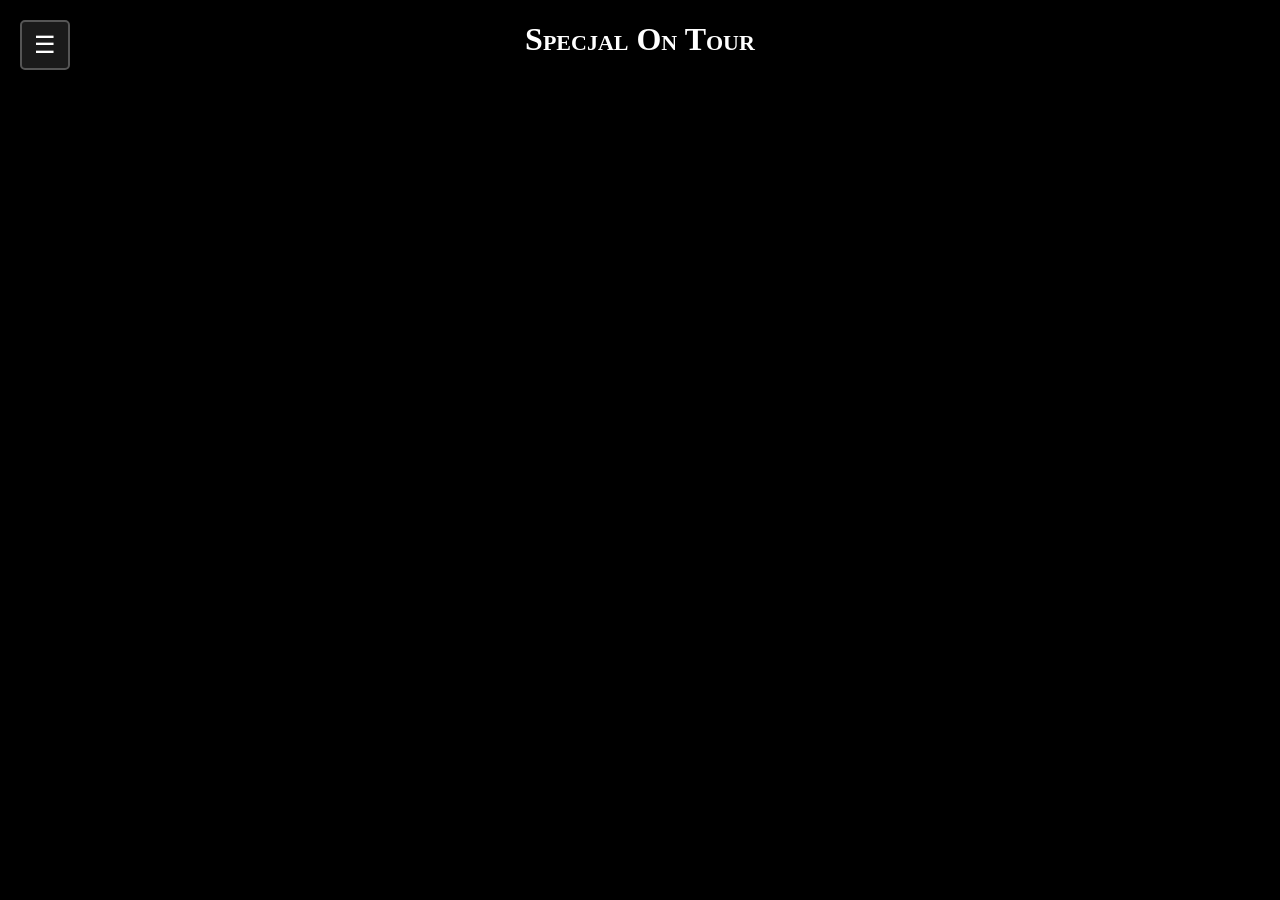
==== index.html @ 406fa688 "Fix sorting logic and hide toggle button when no grouping Implemented smarter grouping and sorting b" ====
<!DOCTYPE html>
<html>
<head>
  <link rel="stylesheet" href="leaflet.css" />
  <script src="leaflet.js"></script>
  <link rel="stylesheet" href="style.css" />
  <script src="markers.js"></script>
  <script src="js/utility.js"></script>
  <link rel="shortcut icon" href="images/favicon.png"/>
  <title>Specjal on Tour</title>
</head>
<body>

<h1>Specjal On Tour</h1>

<button id="sidebarToggle" class="sidebar-toggle">☰</button>

<div id="sidebar" class="sidebar">
  <div class="sidebar-header">
    <h2 id="locationsTitle">Locations</h2>
    <div class="header-buttons">
      <button id="toggleAllGroups" class="toggle-all-button" title="Collapse All">▼</button>
      <button id="sidebarClose" class="sidebar-close">×</button>
    </div>
  </div>

  <div class="controls-header collapsed" id="controlsHeader">
    <span class="controls-header-title" id="settingsTitle">Settings</span>
    <span class="controls-header-arrow">▼</span>
  </div>

  <div class="sidebar-controls hidden" id="sidebarControls">
    <div class="control-section">
      <label class="control-label" id="languageLabel">UI Language:</label>
      <div class="language-selector">
        <button id="langPL" class="language-button" onclick="setLanguage('pl')">
          <img src="images/pl.png" alt="PL" class="flag-icon"> <span id="polishLabel">Polski</span>
        </button>
        <button id="langEN" class="language-button" onclick="setLanguage('en')">
          <img src="images/en.png" alt="EN" class="flag-icon"> <span id="englishLabel">English</span>
        </button>
      </div>
    </div>

    <div class="control-section">
      <label class="control-label" id="groupByLabel">Group by:</label>
      <div class="toggle-group">
        <label class="toggle-container">
          <input type="checkbox" id="toggleAuthor" class="toggle-input">
          <span class="toggle-slider"></span>
          <span class="toggle-label" id="authorToggle">Author</span>
        </label>
        <label class="toggle-container">
          <input type="checkbox" id="toggleCountry" class="toggle-input">
          <span class="toggle-slider"></span>
          <span class="toggle-label" id="countryToggle">Country</span>
        </label>
        <label class="toggle-container">
          <input type="checkbox" id="toggleCity" class="toggle-input">
          <span class="toggle-slider"></span>
          <span class="toggle-label" id="cityToggle">City</span>
        </label>
      </div>
    </div>

    <div class="control-section">
      <label class="control-label" id="sortByLabel">Sort by:</label>
      <select id="sortSelect" class="sort-select">
        <option value="order" id="optionOrder">Order Added</option>
        <option value="author-asc" id="optionAuthorAsc">Author (A-Z)</option>
        <option value="author-desc" id="optionAuthorDesc">Author (Z-A)</option>
        <option value="country-asc" id="optionCountryAsc">Country (A-Z)</option>
        <option value="country-desc" id="optionCountryDesc">Country (Z-A)</option>
        <option value="city-asc" id="optionCityAsc">City (A-Z)</option>
        <option value="city-desc" id="optionCityDesc">City (Z-A)</option>
        <option value="date-asc" id="optionDateAsc">Date (Oldest)</option>
        <option value="date-desc" id="optionDateDesc">Date (Newest)</option>
      </select>
    </div>
  </div>

  <div id="markerList" class="marker-list"></div>
</div>

<div id="map"></div>
<script>
  var map = L.map('map',{
    center: [53, 10],
    zoom: 3,
    zoomControl: false
  });

  // Add zoom control on the right side
  L.control.zoom({
    position: 'topright'
  }).addTo(map);

  var beerBottleIcon = L.icon({
    iconUrl: 'images/icon3.png',

    iconSize:     [12, 43.5], // size of the icon
    iconAnchor:   [6, 43.5],  // point of the icon which will correspond to marker's location
    popupAnchor:  [0, -43.5]  // point from which the popup should open relative to the iconAnchor
  });

  var beerCanIcon = L.icon({
    iconUrl: 'images/beer-can-small.png',

    iconSize:     [16, 39],
    iconAnchor:   [6, 39], 
    popupAnchor:  [2, -39] 
  });

  var defaultIcon = beerBottleIcon;

  // Function to create an icon with birthday cake emoji overlay
  function createAnniversaryIcon(baseIcon) {
    var iconUrl = baseIcon.options.iconUrl;
    var iconSize = baseIcon.options.iconSize;

    return L.divIcon({
      html: '<div style="position: relative; width: ' + iconSize[0] + 'px; height: ' + iconSize[1] + 'px;">' +
            '<img src="' + iconUrl + '" style="width: ' + iconSize[0] + 'px; height: ' + iconSize[1] + 'px;">' +
            '<span style="position: absolute; bottom: -4px; left: 50%; transform: translateX(-50%); font-size: 14px;">🎂</span>' +
            '</div>',
      iconSize: iconSize,
      iconAnchor: baseIcon.options.iconAnchor,
      popupAnchor: baseIcon.options.popupAnchor,
      className: 'anniversary-marker'
    });
  }

  // Expired: 2023-10-31
  // L.tileLayer('https://stamen-tiles.a.ssl.fastly.net/toner/{z}/{x}/{y}.png ',
  //             {attribution: '&copy; <a href="http://osm.org/copyright">OpenStreetMap</a> contributors'}).addTo(map);

  // List of CartoDB maps: rastertiles/voyager, rastertiles/voyager_nolabels, rastertiles/voyager_only_labels, rastertiles/voyager_labels_under, 
  // rastertiles/voyager_no_buildings, rastertiles/voyager_only_labels_no_buildings, rastertiles/voyager_no_labels_no_buildings, light_all, 
  // light_nolabels, light_only_labels, dark_all, dark_nolabels, dark_only_labels, spotify_dark

  // Areas feature black water and gray land, while labels are displayed in white for countries and capitals and in black for regions.
  L.tileLayer('https://{s}.basemaps.cartocdn.com/spotify_dark/{z}/{x}/{y}{r}.png', {
      attribution: '&copy; <a href="https://carto.com/attributions">CartoDB</a>'
  }).addTo(map);

  // Dark 2nd choice
  // L.tileLayer('https://{s}.basemaps.cartocdn.com/dark_all/{z}/{x}/{y}{r}.png', {
  //     attribution: '&copy; <a href="https://carto.com/attributions">CartoDB</a>'
  // }).addTo(map);


  // Original OSM
  // L.tileLayer('http://{s}.tile.osm.org/{z}/{x}/{y}.png',
  //            {attribution: '&copy; <a href="http://osm.org/copyright">OpenStreetMap</a> contributors'}).addTo(map);

  // Topographic
  //   L.tileLayer('https://{s}.tile.opentopomap.org/{z}/{x}/{y}.png', {
  //     attribution: '&copy; <a href="https://opentopomap.org">OpenTopoMap</a> contributors'
  // }).addTo(map);

  // Array to store marker references
  var leafletMarkers = [];

  for (var i = 0; i < markers.length; ++i) {
    // Get title based on language
    var title = (language === 'pl' && markers[i].titlePL) ? markers[i].titlePL : markers[i].title;

    // Get comment based on language
    var imgTag = '<img style="width: 100%" src="' + markers[i].photo + '"';
    var comment = "";
    if (language === 'pl' && markers[i].commentPL) {
        comment = markers[i].commentPL;
    } else if (markers[i].comment) {
        comment = markers[i].comment;
    }
    if (comment) {
        imgTag += ' alt="'+comment+'"';
        imgTag += ' title="'+comment+'"';
    }
    imgTag += '/>';
    var popupContent = '<h2> ' + title + '</h2><a href="' + markers[i].photo + '">'+imgTag+'</a>📷 ' + markers[i].author;
    if (markers[i].datetime) {
        popupContent += '<br>🗓️ ' + displayDate(markers[i].datetime);
    }
    var beerIcon = defaultIcon;
    if (markers[i].type == "can") {
      beerIcon = beerCanIcon;
    }

    // Check if this marker's date is an anniversary
    if (markers[i].datetime && isAnniversary(markers[i].datetime)) {
      beerIcon = createAnniversaryIcon(beerIcon);
    }

    var leafletMarker = L.marker([markers[i].latitude, markers[i].longitude], {icon: beerIcon})
    .bindPopup(popupContent)
    .addTo(map);

    leafletMarkers.push({
      marker: leafletMarker,
      data: markers[i],
      title: title,
      comment: comment,
      originalIndex: i,
      parsed: parseTitle(title)
    });
  }

  // Current filter state
  var filterState = {
    groupByAuthor: false,
    groupByCountry: false,
    groupByCity: false,
    sortBy: 'order'
  };

  // Function to create marker item element
  function createMarkerItem(markerRef, index, hideAuthor) {
    var markerItem = document.createElement('div');
    markerItem.className = 'marker-item';
    markerItem.dataset.index = index;

    var titleDiv = document.createElement('div');
    titleDiv.className = 'marker-item-title';
    titleDiv.textContent = markerRef.title;
    markerItem.appendChild(titleDiv);

    // Show author only if not grouped by author
    if (!hideAuthor) {
      var authorDiv = document.createElement('div');
      authorDiv.className = 'marker-item-author';
      authorDiv.textContent = '📷 ' + markerRef.data.author;
      markerItem.appendChild(authorDiv);
    }

    // Add date if available
    if (markerRef.data.datetime) {
      var dateDiv = document.createElement('div');
      dateDiv.className = 'marker-item-date';
      dateDiv.textContent = '🗓️ ' + displayDate(markerRef.data.datetime);
      markerItem.appendChild(dateDiv);
    }

    if (markerRef.comment) {
      var commentDiv = document.createElement('div');
      commentDiv.className = 'marker-item-comment';
      commentDiv.textContent = markerRef.comment;
      markerItem.appendChild(commentDiv);
    }

    markerItem.addEventListener('click', function() {
      var idx = parseInt(this.dataset.index);
      var ref = leafletMarkers[idx];

      map.closePopup();

      // Position marker at 1/3 from bottom (closer to bottom to leave room for popup)
      var mapHeight = map.getSize().y;
      var targetY = mapHeight * 0.75; // 3/4 from top = 1/4 from bottom
      var point = map.project([ref.data.latitude, ref.data.longitude], map.getZoom());
      point.y -= (mapHeight / 2 - targetY);
      var newCenter = map.unproject(point, map.getZoom());

      map.setView(newCenter, 8);
      ref.marker.openPopup();

      if (window.innerWidth < 768) {
        document.getElementById('sidebar').classList.remove('open');
        document.getElementById('sidebarToggle').classList.remove('hidden');
      }
    });

    return markerItem;
  }

  // Function to sort markers
  function sortMarkers(markersList, sortBy) {
    var sorted = markersList.slice();

    if (sortBy === 'author-asc') {
      sorted.sort(function(a, b) {
        return a.data.author.localeCompare(b.data.author);
      });
    } else if (sortBy === 'author-desc') {
      sorted.sort(function(a, b) {
        return b.data.author.localeCompare(a.data.author);
      });
    } else if (sortBy === 'country-asc') {
      sorted.sort(function(a, b) {
        var countryA = a.parsed.country || 'Unknown';
        var countryB = b.parsed.country || 'Unknown';
        return countryA.localeCompare(countryB);
      });
    } else if (sortBy === 'country-desc') {
      sorted.sort(function(a, b) {
        var countryA = a.parsed.country || 'Unknown';
        var countryB = b.parsed.country || 'Unknown';
        return countryB.localeCompare(countryA);
      });
    } else if (sortBy === 'city-asc') {
      sorted.sort(function(a, b) {
        var cityA = a.parsed.city || 'Unknown';
        var cityB = b.parsed.city || 'Unknown';
        return cityA.localeCompare(cityB);
      });
    } else if (sortBy === 'city-desc') {
      sorted.sort(function(a, b) {
        var cityA = a.parsed.city || 'Unknown';
        var cityB = b.parsed.city || 'Unknown';
        return cityB.localeCompare(cityA);
      });
    } else if (sortBy === 'date-asc') {
      sorted.sort(function(a, b) {
        var dateA = a.data.datetime ? new Date(a.data.datetime).getTime() : 0;
        var dateB = b.data.datetime ? new Date(b.data.datetime).getTime() : 0;
        return dateA - dateB;
      });
    } else if (sortBy === 'date-desc') {
      sorted.sort(function(a, b) {
        var dateA = a.data.datetime ? new Date(a.data.datetime).getTime() : 0;
        var dateB = b.data.datetime ? new Date(b.data.datetime).getTime() : 0;
        return dateB - dateA;
      });
    } else {
      // 'order' - keep original order
      sorted.sort(function(a, b) {
        return a.originalIndex - b.originalIndex;
      });
    }

    return sorted;
  }

  // Function to render the marker list
  function renderMarkerList() {
    var markerListDiv = document.getElementById('markerList');
    markerListDiv.innerHTML = '';

    var hasGrouping = filterState.groupByAuthor || filterState.groupByCountry || filterState.groupByCity;

    // Show/hide toggle all button based on grouping
    var toggleAllButton = document.getElementById('toggleAllGroups');
    if (hasGrouping) {
      toggleAllButton.classList.remove('hidden');
    } else {
      toggleAllButton.classList.add('hidden');
    }

    if (!hasGrouping) {
      // No grouping - just show all markers sorted
      var sorted = sortMarkers(leafletMarkers, filterState.sortBy);
      for (var i = 0; i < sorted.length; i++) {
        markerListDiv.appendChild(createMarkerItem(sorted[i], sorted[i].originalIndex, false));
      }
    } else if (filterState.groupByAuthor) {
      // Group by author only
      var groups = {};
      for (var i = 0; i < leafletMarkers.length; i++) {
        var author = leafletMarkers[i].data.author;
        if (!groups[author]) groups[author] = [];
        groups[author].push(leafletMarkers[i]);
      }

      // Sort group names alphabetically
      var groupNames = Object.keys(groups).sort();

      for (var j = 0; j < groupNames.length; j++) {
        var groupName = groupNames[j];
        // Sort items within each group
        var sortedGroup = sortMarkers(groups[groupName], filterState.sortBy);
        renderGroup(markerListDiv, groupName, sortedGroup, true);
      }
    } else if (filterState.groupByCountry && filterState.groupByCity) {
      // Group by country, then by city
      var countryGroups = {};
      for (var i = 0; i < leafletMarkers.length; i++) {
        var country = leafletMarkers[i].parsed.country || 'Unknown';
        if (!countryGroups[country]) countryGroups[country] = [];
        countryGroups[country].push(leafletMarkers[i]);
      }

      // Sort countries alphabetically
      var countryNames = Object.keys(countryGroups).sort();

      for (var j = 0; j < countryNames.length; j++) {
        var country = countryNames[j];
        var countryDiv = createGroupHeader(country, countryGroups[country].length);
        var countryContent = document.createElement('div');
        countryContent.className = 'group-content';

        // Group by city within this country
        var cityGroups = {};
        for (var i = 0; i < countryGroups[country].length; i++) {
          var city = countryGroups[country][i].parsed.city || 'Unknown';
          if (!cityGroups[city]) cityGroups[city] = [];
          cityGroups[city].push(countryGroups[country][i]);
        }

        // Sort cities alphabetically
        var cityNames = Object.keys(cityGroups).sort();

        for (var k = 0; k < cityNames.length; k++) {
          var city = cityNames[k];
          // Sort items within each city
          var sortedGroup = sortMarkers(cityGroups[city], filterState.sortBy);
          renderGroup(countryContent, city, sortedGroup, false);
        }

        // Add collapse functionality to country header
        countryDiv.addEventListener('click', function() {
          this.classList.toggle('collapsed');
          this.nextElementSibling.classList.toggle('hidden');
        });

        markerListDiv.appendChild(countryDiv);
        markerListDiv.appendChild(countryContent);
      }
    } else if (filterState.groupByCountry) {
      // Group by country only
      var groups = {};
      for (var i = 0; i < leafletMarkers.length; i++) {
        var country = leafletMarkers[i].parsed.country || 'Unknown';
        if (!groups[country]) groups[country] = [];
        groups[country].push(leafletMarkers[i]);
      }

      // Sort group names alphabetically
      var groupNames = Object.keys(groups).sort();

      for (var j = 0; j < groupNames.length; j++) {
        var groupName = groupNames[j];
        // Sort items within each group
        var sortedGroup = sortMarkers(groups[groupName], filterState.sortBy);
        renderGroup(markerListDiv, groupName, sortedGroup, false);
      }
    } else if (filterState.groupByCity) {
      // Group by city only
      var groups = {};
      for (var i = 0; i < leafletMarkers.length; i++) {
        var city = leafletMarkers[i].parsed.city || 'Unknown';
        if (!groups[city]) groups[city] = [];
        groups[city].push(leafletMarkers[i]);
      }

      // Sort group names alphabetically
      var groupNames = Object.keys(groups).sort();

      for (var j = 0; j < groupNames.length; j++) {
        var groupName = groupNames[j];
        // Sort items within each group
        var sortedGroup = sortMarkers(groups[groupName], filterState.sortBy);
        renderGroup(markerListDiv, groupName, sortedGroup, false);
      }
    }
  }

  // Function to create group header
  function createGroupHeader(title, count) {
    var header = document.createElement('div');
    header.className = 'group-header';

    var titleSpan = document.createElement('span');
    titleSpan.className = 'group-header-title';
    titleSpan.textContent = title;

    var arrow = document.createElement('span');
    arrow.className = 'group-header-arrow';
    arrow.textContent = '▼';

    header.appendChild(titleSpan);
    header.appendChild(arrow);

    return header;
  }

  // Function to render a group
  function renderGroup(parent, groupName, markers, hideAuthor) {
    var header = createGroupHeader(groupName, markers.length);
    var content = document.createElement('div');
    content.className = 'group-content';

    for (var i = 0; i < markers.length; i++) {
      content.appendChild(createMarkerItem(markers[i], markers[i].originalIndex, hideAuthor));
    }

    header.addEventListener('click', function() {
      this.classList.toggle('collapsed');
      this.nextElementSibling.classList.toggle('hidden');
    });

    parent.appendChild(header);
    parent.appendChild(content);
  }

  // Initial render
  renderMarkerList();

  // Sidebar toggle functionality
  var sidebar = document.getElementById('sidebar');
  var sidebarToggle = document.getElementById('sidebarToggle');
  var sidebarClose = document.getElementById('sidebarClose');

  sidebarToggle.addEventListener('click', function() {
    sidebar.classList.add('open');
    sidebarToggle.classList.add('hidden');
  });

  sidebarClose.addEventListener('click', function() {
    sidebar.classList.remove('open');
    sidebarToggle.classList.remove('hidden');
  });

  // Controls header collapse functionality
  var controlsHeader = document.getElementById('controlsHeader');
  var sidebarControls = document.getElementById('sidebarControls');

  controlsHeader.addEventListener('click', function() {
    this.classList.toggle('collapsed');
    sidebarControls.classList.toggle('hidden');
  });

  // Filter toggle event listeners
  var toggleAuthor = document.getElementById('toggleAuthor');
  var toggleCountry = document.getElementById('toggleCountry');
  var toggleCity = document.getElementById('toggleCity');
  var sortSelect = document.getElementById('sortSelect');

  toggleAuthor.addEventListener('change', function() {
    if (this.checked) {
      // Turn off other toggles (except country+city combo)
      toggleCountry.checked = false;
      toggleCity.checked = false;
      filterState.groupByCountry = false;
      filterState.groupByCity = false;
    }
    filterState.groupByAuthor = this.checked;
    renderMarkerList();
  });

  toggleCountry.addEventListener('change', function() {
    if (this.checked) {
      // Turn off author toggle
      toggleAuthor.checked = false;
      filterState.groupByAuthor = false;
      // City can stay on for country+city combo
    }
    filterState.groupByCountry = this.checked;
    renderMarkerList();
  });

  toggleCity.addEventListener('change', function() {
    if (this.checked) {
      // Turn off author toggle
      toggleAuthor.checked = false;
      filterState.groupByAuthor = false;
      // Country can stay on for country+city combo
    }
    filterState.groupByCity = this.checked;
    renderMarkerList();
  });

  sortSelect.addEventListener('change', function() {
    filterState.sortBy = this.value;
    renderMarkerList();
  });

  // Initialize UI translations
  function initializeTranslations() {
    document.getElementById('locationsTitle').textContent = t('locations');
    document.getElementById('settingsTitle').textContent = t('settings');
    document.getElementById('languageLabel').textContent = t('languageLabel') + ':';
    document.getElementById('polishLabel').textContent = t('polish');
    document.getElementById('englishLabel').textContent = t('english');
    document.getElementById('groupByLabel').textContent = t('groupBy');
    document.getElementById('authorToggle').textContent = t('author');
    document.getElementById('countryToggle').textContent = t('country');
    document.getElementById('cityToggle').textContent = t('city');
    document.getElementById('sortByLabel').textContent = t('sortBy');
    document.getElementById('optionOrder').textContent = t('orderAdded');
    document.getElementById('optionAuthorAsc').textContent = t('authorAZ');
    document.getElementById('optionAuthorDesc').textContent = t('authorZA');
    document.getElementById('optionCountryAsc').textContent = t('countryAZ');
    document.getElementById('optionCountryDesc').textContent = t('countryZA');
    document.getElementById('optionCityAsc').textContent = t('cityAZ');
    document.getElementById('optionCityDesc').textContent = t('cityZA');
    document.getElementById('optionDateAsc').textContent = t('dateOldest');
    document.getElementById('optionDateDesc').textContent = t('dateNewest');

    // Highlight active language button
    if (language === 'pl') {
      document.getElementById('langPL').classList.add('active');
      document.getElementById('langEN').classList.remove('active');
    } else {
      document.getElementById('langEN').classList.add('active');
      document.getElementById('langPL').classList.remove('active');
    }
  }

  // Call initialization after DOM is ready
  initializeTranslations();

  // Toggle all groups functionality
  var toggleAllButton = document.getElementById('toggleAllGroups');
  var allGroupsExpanded = true; // Track state

  toggleAllButton.addEventListener('click', function() {
    var allHeaders = document.querySelectorAll('.group-header');

    if (allGroupsExpanded) {
      // Collapse all
      allHeaders.forEach(function(header) {
        header.classList.add('collapsed');
        if (header.nextElementSibling) {
          header.nextElementSibling.classList.add('hidden');
        }
      });
      allGroupsExpanded = false;
      toggleAllButton.textContent = '▶';
      toggleAllButton.title = t('expandAll');
    } else {
      // Expand all
      allHeaders.forEach(function(header) {
        header.classList.remove('collapsed');
        if (header.nextElementSibling) {
          header.nextElementSibling.classList.remove('hidden');
        }
      });
      allGroupsExpanded = true;
      toggleAllButton.textContent = '▼';
      toggleAllButton.title = t('collapseAll');
    }
  });

  // Reset toggle state when filters change
  var originalRenderMarkerList = renderMarkerList;
  renderMarkerList = function() {
    originalRenderMarkerList();
    // Reset toggle state only if there is grouping
    var hasGrouping = filterState.groupByAuthor || filterState.groupByCountry || filterState.groupByCity;
    if (hasGrouping) {
      allGroupsExpanded = true;
      toggleAllButton.textContent = '▼';
      toggleAllButton.title = t('collapseAll');
    }
  };

</script>

</body>
</html>
---- style.css ----
#map {
  height: 90vh;
  margin: 0 auto;
}

body, html {
  background-color: black;
}

h1 {
  color: white;
  text-align: center;
  text-shadow: -1px -1px 0 #000, 1px -1px 0 #000, -1px 1px 0 #000, 1px 1px 0 #000;
  font-variant: small-caps;
}

.leaflet-popup-content-wrapper {
  min-width: 250px;
}

/* Sidebar styles */
.sidebar {
  position: fixed;
  top: 0;
  left: -350px;
  width: 350px;
  height: 100vh;
  background-color: #1a1a1a;
  box-shadow: 2px 0 10px rgba(0, 0, 0, 0.5);
  transition: left 0.3s ease;
  z-index: 1000;
  display: flex;
  flex-direction: column;
}

.sidebar.open {
  left: 0;
}

.sidebar-header {
  padding: 20px;
  border-bottom: 1px solid #333;
  display: flex;
  justify-content: space-between;
  align-items: center;
}

.sidebar-header h2 {
  color: white;
  margin: 0;
  font-size: 1.5em;
  font-variant: small-caps;
}

.header-buttons {
  display: flex;
  gap: 10px;
  align-items: center;
}

.toggle-all-button {
  background: none;
  border: 1px solid #555;
  color: white;
  font-size: 1.3em;
  cursor: pointer;
  padding: 4px 8px;
  width: 32px;
  height: 32px;
  display: flex;
  align-items: center;
  justify-content: center;
  transition: all 0.2s;
  border-radius: 4px;
}

.toggle-all-button.hidden {
  display: none;
}

.toggle-all-button:hover {
  background-color: #2a2a2a;
  border-color: #777;
  transform: scale(1.1);
}

.sidebar-close {
  background: none;
  border: none;
  color: white;
  font-size: 2em;
  cursor: pointer;
  padding: 0;
  width: 30px;
  height: 30px;
  display: flex;
  align-items: center;
  justify-content: center;
  transition: transform 0.2s;
}

.sidebar-close:hover {
  transform: scale(1.2);
}

.marker-list {
  overflow-y: auto;
  flex: 1;
  padding: 10px;
}

.marker-item {
  background-color: #2a2a2a;
  border: 1px solid #333;
  border-radius: 5px;
  padding: 12px;
  margin-bottom: 10px;
  cursor: pointer;
  transition: all 0.2s;
}

.marker-item:hover {
  background-color: #3a3a3a;
  border-color: #555;
  transform: translateX(5px);
}

.marker-item-title {
  color: white;
  font-weight: bold;
  margin-bottom: 5px;
}

.marker-item-author {
  color: #aaa;
  font-size: 0.9em;
  margin-bottom: 5px;
}

.marker-item-date {
  color: #888;
  font-size: 0.85em;
  margin-bottom: 5px;
}

.marker-item-comment {
  color: #888;
  font-size: 0.85em;
  font-style: italic;
  margin-top: 8px;
  padding-top: 8px;
  border-top: 1px solid #333;
}

/* Toggle button */
.sidebar-toggle {
  position: fixed;
  top: 20px;
  left: 20px;
  width: 50px;
  height: 50px;
  background-color: #1a1a1a;
  border: 2px solid #555;
  border-radius: 5px;
  color: white;
  font-size: 1.5em;
  cursor: pointer;
  z-index: 999;
  transition: all 0.2s;
  display: flex;
  align-items: center;
  justify-content: center;
}

.sidebar-toggle:hover {
  background-color: #2a2a2a;
  border-color: #777;
  transform: scale(1.1);
}

.sidebar-toggle.hidden {
  left: -70px;
}

/* Controls Header */
.controls-header {
  padding: 12px 15px;
  background-color: #2a2a2a;
  border-bottom: 1px solid #333;
  cursor: pointer;
  display: flex;
  justify-content: space-between;
  align-items: center;
  transition: background-color 0.2s;
}

.controls-header:hover {
  background-color: #333;
}

.controls-header-title {
  color: white;
  font-weight: bold;
  font-size: 0.9em;
  text-transform: uppercase;
  letter-spacing: 0.5px;
}

.controls-header-arrow {
  color: #aaa;
  font-size: 0.8em;
  transition: transform 0.2s;
}

.controls-header.collapsed .controls-header-arrow {
  transform: rotate(-90deg);
}

/* Sidebar Controls */
.sidebar-controls {
  padding: 15px;
  border-bottom: 1px solid #333;
  background-color: #1a1a1a;
  max-height: 500px;
  overflow: hidden;
  transition: max-height 0.3s ease;
}

.sidebar-controls.hidden {
  max-height: 0;
  padding: 0 15px;
  border-bottom: none;
}

.control-section {
  margin-bottom: 15px;
}

.control-section:last-child {
  margin-bottom: 0;
}

.control-label {
  display: block;
  color: #aaa;
  font-size: 0.85em;
  margin-bottom: 8px;
  text-transform: uppercase;
  letter-spacing: 0.5px;
}

.toggle-group {
  display: flex;
  flex-direction: column;
  gap: 8px;
}

.toggle-container {
  display: flex;
  align-items: center;
  cursor: pointer;
  padding: 5px;
  border-radius: 3px;
  transition: background-color 0.2s;
}

.toggle-container:hover {
  background-color: #2a2a2a;
}

.toggle-input {
  display: none;
}

.toggle-slider {
  width: 40px;
  height: 20px;
  background-color: #444;
  border-radius: 10px;
  position: relative;
  transition: background-color 0.3s;
  margin-right: 10px;
  flex-shrink: 0;
}

.toggle-slider::after {
  content: '';
  position: absolute;
  width: 16px;
  height: 16px;
  border-radius: 50%;
  background-color: white;
  top: 2px;
  left: 2px;
  transition: transform 0.3s;
}

.toggle-input:checked + .toggle-slider {
  background-color: #4CAF50;
}

.toggle-input:checked + .toggle-slider::after {
  transform: translateX(20px);
}

.toggle-label {
  color: white;
  font-size: 0.9em;
}

.sort-select {
  width: 100%;
  padding: 8px;
  background-color: #2a2a2a;
  color: white;
  border: 1px solid #444;
  border-radius: 4px;
  font-size: 0.9em;
  cursor: pointer;
  transition: all 0.2s;
}

.sort-select:hover {
  border-color: #555;
  background-color: #333;
}

.sort-select:focus {
  outline: none;
  border-color: #4CAF50;
}

/* Language selector */
.language-selector {
  display: flex;
  gap: 10px;
}

.language-button {
  flex: 1;
  padding: 8px 12px;
  background-color: #2a2a2a;
  color: white;
  border: 2px solid #444;
  border-radius: 4px;
  font-size: 0.9em;
  cursor: pointer;
  transition: all 0.2s;
  display: flex;
  align-items: center;
  justify-content: center;
  gap: 6px;
}

.language-button:hover {
  border-color: #555;
  background-color: #333;
  transform: translateY(-2px);
}

.language-button.active {
  border-color: #4CAF50;
  background-color: #1e4620;
}

.flag-icon {
  width: 18px;
  height: 12px;
  object-fit: cover;
  border-radius: 2px;
}

/* Group headers */
.group-header {
  background-color: #333;
  padding: 10px 12px;
  margin-bottom: 5px;
  border-radius: 4px;
  cursor: pointer;
  display: flex;
  justify-content: space-between;
  align-items: center;
  transition: background-color 0.2s;
}

.group-header:hover {
  background-color: #3a3a3a;
}

.group-header-title {
  color: white;
  font-weight: bold;
  font-size: 0.95em;
}

.group-header-count {
  color: #aaa;
  font-size: 0.85em;
}

.group-header-arrow {
  color: #aaa;
  font-size: 0.8em;
  transition: transform 0.2s;
}

.group-header.collapsed .group-header-arrow {
  transform: rotate(-90deg);
}

.group-content {
  margin-left: 10px;
  margin-bottom: 10px;
}

.group-content.hidden {
  display: none;
}

/* Responsive adjustments */
@media (max-width: 768px) {
  .sidebar {
    width: 100%;
    left: -100%;
  }

  .toggle-group {
    flex-direction: column;
  }
}
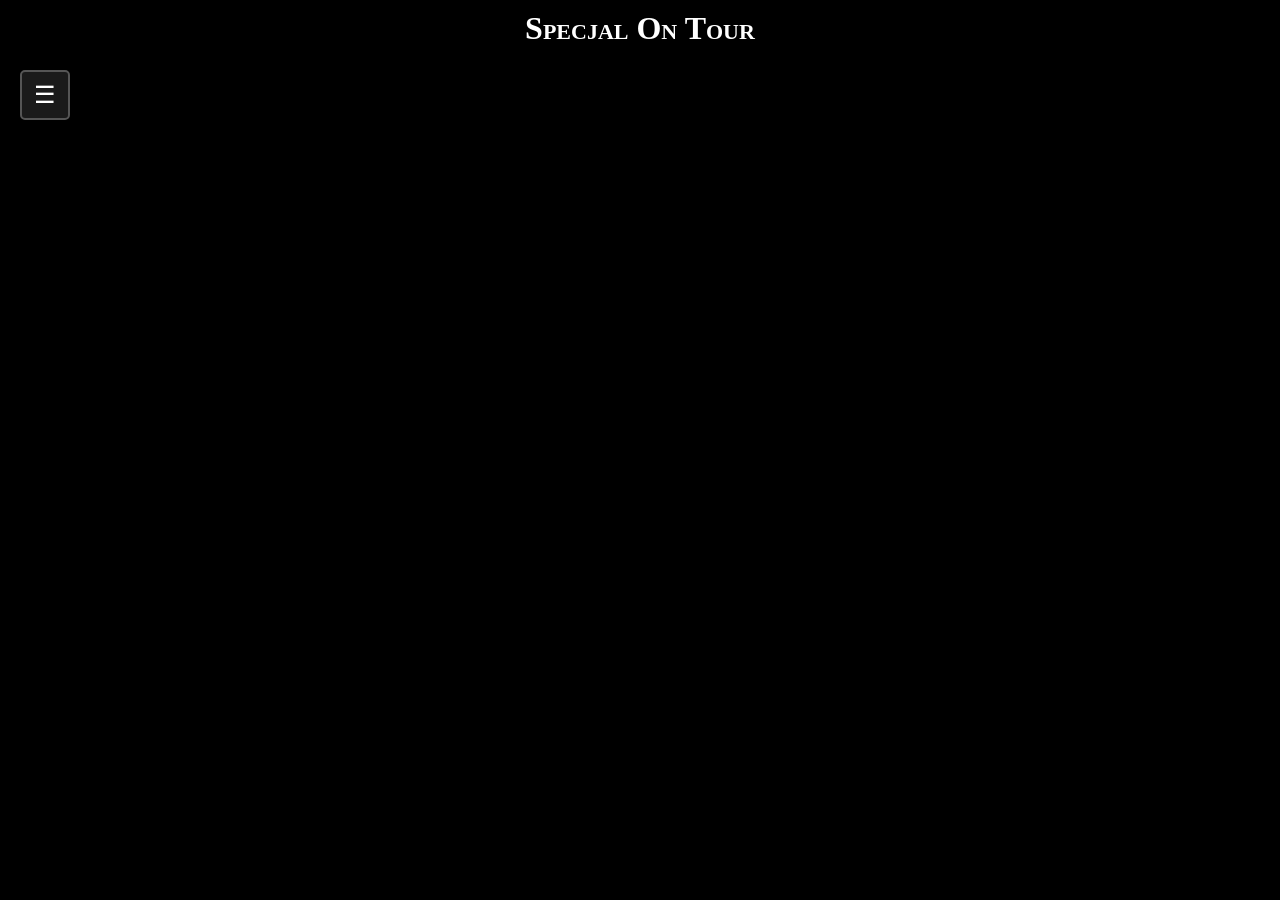
==== commit a51aad80: "Fix mobile viewport and prevent header from disappearing - Add viewport meta tag with proper mobile " ====
--- a/index.html
+++ b/index.html
@@ -1,6 +1,7 @@
 <!DOCTYPE html>
 <html>
 <head>
+  <meta name="viewport" content="width=device-width, initial-scale=1.0, maximum-scale=1.0, user-scalable=no">
   <link rel="stylesheet" href="leaflet.css" />
   <script src="leaflet.js"></script>
   <link rel="stylesheet" href="style.css" />
@@ -31,7 +32,7 @@
 
   <div class="sidebar-controls hidden" id="sidebarControls">
     <div class="control-section">
-      <label class="control-label" id="languageLabel">UI Language:</label>
+      <label class="control-label" id="languageLabel">Language:</label>
       <div class="language-selector">
         <button id="langPL" class="language-button" onclick="setLanguage('pl')">
           <img src="images/pl.png" alt="PL" class="flag-icon"> <span id="polishLabel">Polski</span>
@@ -254,9 +255,8 @@
 
       map.closePopup();
 
-      // Position marker at 1/3 from bottom (closer to bottom to leave room for popup)
       var mapHeight = map.getSize().y;
-      var targetY = mapHeight * 0.75; // 3/4 from top = 1/4 from bottom
+      var targetY = mapHeight * 0.36;
       var point = map.project([ref.data.latitude, ref.data.longitude], map.getZoom());
       point.y -= (mapHeight / 2 - targetY);
       var newCenter = map.unproject(point, map.getZoom());
@@ -279,35 +279,35 @@
 
     if (sortBy === 'author-asc') {
       sorted.sort(function(a, b) {
-        return a.data.author.localeCompare(b.data.author);
+        return a.data.author.localeCompare(b.data.author, 'pl', { sensitivity: 'accent' });
       });
     } else if (sortBy === 'author-desc') {
       sorted.sort(function(a, b) {
-        return b.data.author.localeCompare(a.data.author);
+        return b.data.author.localeCompare(a.data.author, 'pl', { sensitivity: 'accent' });
       });
     } else if (sortBy === 'country-asc') {
       sorted.sort(function(a, b) {
         var countryA = a.parsed.country || 'Unknown';
         var countryB = b.parsed.country || 'Unknown';
-        return countryA.localeCompare(countryB);
+        return countryA.localeCompare(countryB, 'pl', { sensitivity: 'accent' });
       });
     } else if (sortBy === 'country-desc') {
       sorted.sort(function(a, b) {
         var countryA = a.parsed.country || 'Unknown';
         var countryB = b.parsed.country || 'Unknown';
-        return countryB.localeCompare(countryA);
+        return countryB.localeCompare(countryA, 'pl', { sensitivity: 'accent' });
       });
     } else if (sortBy === 'city-asc') {
       sorted.sort(function(a, b) {
         var cityA = a.parsed.city || 'Unknown';
         var cityB = b.parsed.city || 'Unknown';
-        return cityA.localeCompare(cityB);
+        return cityA.localeCompare(cityB, 'pl', { sensitivity: 'accent' });
       });
     } else if (sortBy === 'city-desc') {
       sorted.sort(function(a, b) {
         var cityA = a.parsed.city || 'Unknown';
         var cityB = b.parsed.city || 'Unknown';
-        return cityB.localeCompare(cityA);
+        return cityB.localeCompare(cityA, 'pl', { sensitivity: 'accent' });
       });
     } else if (sortBy === 'date-asc') {
       sorted.sort(function(a, b) {
@@ -361,13 +361,28 @@
         groups[author].push(leafletMarkers[i]);
       }
 
-      // Sort group names alphabetically
-      var groupNames = Object.keys(groups).sort();
+      // Sort group names - respect author sorting if selected
+      var groupNames = Object.keys(groups);
+      if (filterState.sortBy === 'author-asc') {
+        groupNames.sort(function(a, b) {
+          return a.localeCompare(b, 'pl', { sensitivity: 'accent' });
+        });
+      } else if (filterState.sortBy === 'author-desc') {
+        groupNames.sort(function(a, b) {
+          return b.localeCompare(a, 'pl', { sensitivity: 'accent' });
+        });
+      } else {
+        groupNames.sort(function(a, b) {
+          return a.localeCompare(b, 'pl', { sensitivity: 'accent' });
+        }); // Default alphabetical
+      }
 
       for (var j = 0; j < groupNames.length; j++) {
         var groupName = groupNames[j];
-        // Sort items within each group
-        var sortedGroup = sortMarkers(groups[groupName], filterState.sortBy);
+        // Sort items within each group (only if not sorting by author)
+        var sortedGroup = (filterState.sortBy.startsWith('author-'))
+          ? groups[groupName]
+          : sortMarkers(groups[groupName], filterState.sortBy);
         renderGroup(markerListDiv, groupName, sortedGroup, true);
       }
     } else if (filterState.groupByCountry && filterState.groupByCity) {
@@ -379,8 +394,21 @@
         countryGroups[country].push(leafletMarkers[i]);
       }
 
-      // Sort countries alphabetically
-      var countryNames = Object.keys(countryGroups).sort();
+      // Sort countries - respect country sorting if selected
+      var countryNames = Object.keys(countryGroups);
+      if (filterState.sortBy === 'country-asc') {
+        countryNames.sort(function(a, b) {
+          return a.localeCompare(b, 'pl', { sensitivity: 'accent' });
+        });
+      } else if (filterState.sortBy === 'country-desc') {
+        countryNames.sort(function(a, b) {
+          return b.localeCompare(a, 'pl', { sensitivity: 'accent' });
+        });
+      } else {
+        countryNames.sort(function(a, b) {
+          return a.localeCompare(b, 'pl', { sensitivity: 'accent' });
+        }); // Default alphabetical
+      }
 
       for (var j = 0; j < countryNames.length; j++) {
         var country = countryNames[j];
@@ -396,13 +424,28 @@
           cityGroups[city].push(countryGroups[country][i]);
         }
 
-        // Sort cities alphabetically
-        var cityNames = Object.keys(cityGroups).sort();
+        // Sort cities - respect city sorting if selected
+        var cityNames = Object.keys(cityGroups);
+        if (filterState.sortBy === 'city-asc') {
+          cityNames.sort(function(a, b) {
+            return a.localeCompare(b, 'pl', { sensitivity: 'accent' });
+          });
+        } else if (filterState.sortBy === 'city-desc') {
+          cityNames.sort(function(a, b) {
+            return b.localeCompare(a, 'pl', { sensitivity: 'accent' });
+          });
+        } else {
+          cityNames.sort(function(a, b) {
+            return a.localeCompare(b, 'pl', { sensitivity: 'accent' });
+          }); // Default alphabetical
+        }
 
         for (var k = 0; k < cityNames.length; k++) {
           var city = cityNames[k];
-          // Sort items within each city
-          var sortedGroup = sortMarkers(cityGroups[city], filterState.sortBy);
+          // Sort items within each city (only if not sorting by country or city)
+          var sortedGroup = (filterState.sortBy.startsWith('country-') || filterState.sortBy.startsWith('city-'))
+            ? cityGroups[city]
+            : sortMarkers(cityGroups[city], filterState.sortBy);
           renderGroup(countryContent, city, sortedGroup, false);
         }
 
@@ -424,13 +467,28 @@
         groups[country].push(leafletMarkers[i]);
       }
 
-      // Sort group names alphabetically
-      var groupNames = Object.keys(groups).sort();
+      // Sort group names - respect country sorting if selected
+      var groupNames = Object.keys(groups);
+      if (filterState.sortBy === 'country-asc') {
+        groupNames.sort(function(a, b) {
+          return a.localeCompare(b, 'pl', { sensitivity: 'accent' });
+        });
+      } else if (filterState.sortBy === 'country-desc') {
+        groupNames.sort(function(a, b) {
+          return b.localeCompare(a, 'pl', { sensitivity: 'accent' });
+        });
+      } else {
+        groupNames.sort(function(a, b) {
+          return a.localeCompare(b, 'pl', { sensitivity: 'accent' });
+        }); // Default alphabetical
+      }
 
       for (var j = 0; j < groupNames.length; j++) {
         var groupName = groupNames[j];
-        // Sort items within each group
-        var sortedGroup = sortMarkers(groups[groupName], filterState.sortBy);
+        // Sort items within each group (only if not sorting by country)
+        var sortedGroup = (filterState.sortBy.startsWith('country-'))
+          ? groups[groupName]
+          : sortMarkers(groups[groupName], filterState.sortBy);
         renderGroup(markerListDiv, groupName, sortedGroup, false);
       }
     } else if (filterState.groupByCity) {
@@ -442,13 +500,28 @@
         groups[city].push(leafletMarkers[i]);
       }
 
-      // Sort group names alphabetically
-      var groupNames = Object.keys(groups).sort();
+      // Sort group names - respect city sorting if selected
+      var groupNames = Object.keys(groups);
+      if (filterState.sortBy === 'city-asc') {
+        groupNames.sort(function(a, b) {
+          return a.localeCompare(b, 'pl', { sensitivity: 'accent' });
+        });
+      } else if (filterState.sortBy === 'city-desc') {
+        groupNames.sort(function(a, b) {
+          return b.localeCompare(a, 'pl', { sensitivity: 'accent' });
+        });
+      } else {
+        groupNames.sort(function(a, b) {
+          return a.localeCompare(b, 'pl', { sensitivity: 'accent' });
+        }); // Default alphabetical
+      }
 
       for (var j = 0; j < groupNames.length; j++) {
         var groupName = groupNames[j];
-        // Sort items within each group
-        var sortedGroup = sortMarkers(groups[groupName], filterState.sortBy);
+        // Sort items within each group (only if not sorting by city)
+        var sortedGroup = (filterState.sortBy.startsWith('city-'))
+          ? groups[groupName]
+          : sortMarkers(groups[groupName], filterState.sortBy);
         renderGroup(markerListDiv, groupName, sortedGroup, false);
       }
     }
--- a/style.css
+++ b/style.css
@@ -1,10 +1,18 @@
 #map {
-  height: 90vh;
+  height: 100vh;
   margin: 0 auto;
+  padding-top: 60px;
+  box-sizing: border-box;
 }
 
 body, html {
   background-color: black;
+  margin: 0;
+  padding: 0;
+  height: 100vh;
+  overflow: hidden;
+  position: fixed;
+  width: 100%;
 }
 
 h1 {
@@ -12,6 +20,15 @@
   text-align: center;
   text-shadow: -1px -1px 0 #000, 1px -1px 0 #000, -1px 1px 0 #000, 1px 1px 0 #000;
   font-variant: small-caps;
+  position: fixed;
+  top: 0;
+  left: 0;
+  right: 0;
+  margin: 0;
+  padding: 10px 0;
+  background-color: rgba(0, 0, 0, 0.8);
+  z-index: 998;
+  backdrop-filter: blur(5px);
 }
 
 .leaflet-popup-content-wrapper {
@@ -155,7 +172,7 @@
 /* Toggle button */
 .sidebar-toggle {
   position: fixed;
-  top: 20px;
+  top: 70px;
   left: 20px;
   width: 50px;
   height: 50px;
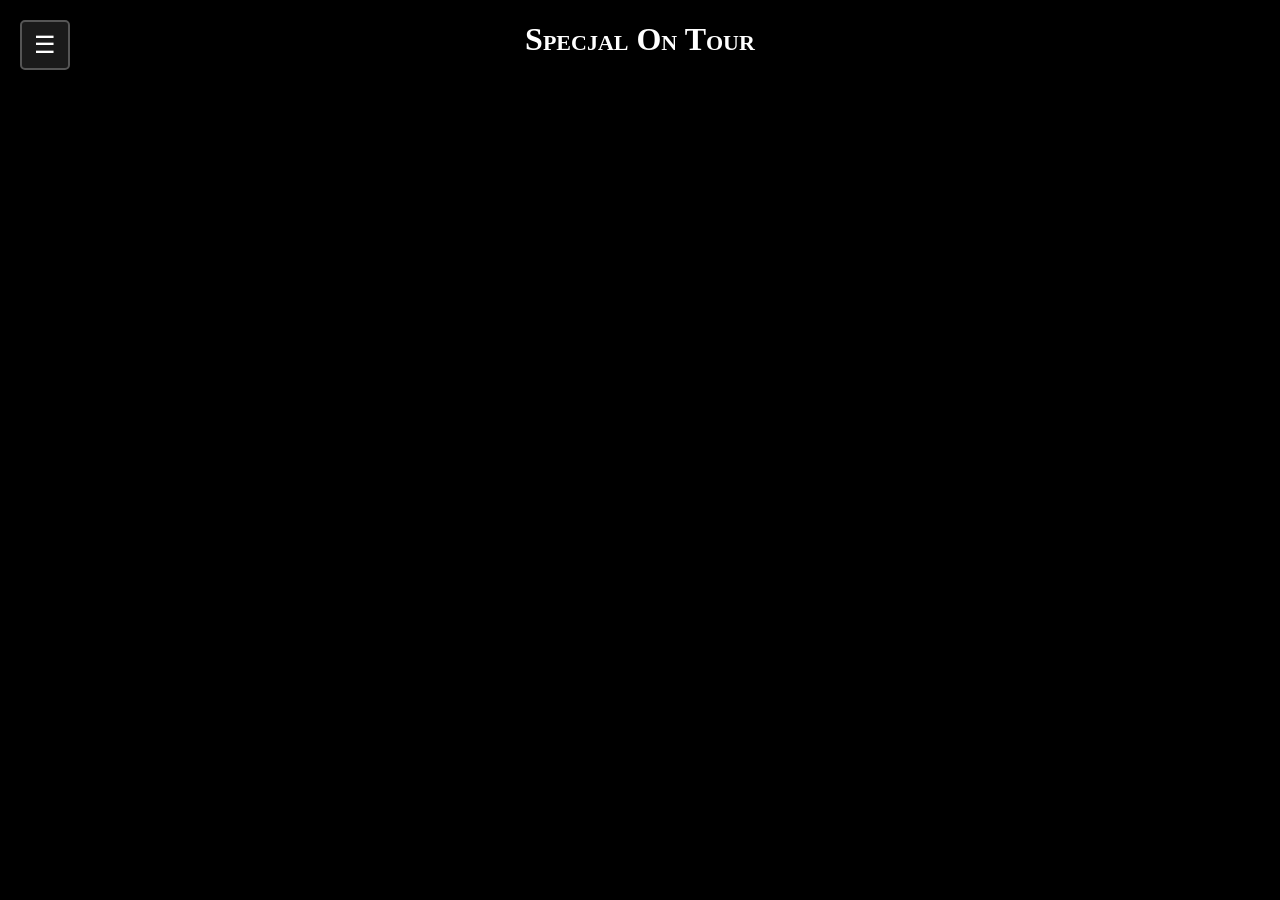
==== commit afd3df22: "Add gallery carousel feature for markers This commit adds an optional gallery field to markers, allo" ====
--- a/index.html
+++ b/index.html
@@ -1,7 +1,6 @@
 <!DOCTYPE html>
 <html>
 <head>
-  <meta name="viewport" content="width=device-width, initial-scale=1.0, maximum-scale=1.0, user-scalable=no">
   <link rel="stylesheet" href="leaflet.css" />
   <script src="leaflet.js"></script>
   <link rel="stylesheet" href="style.css" />
@@ -167,19 +166,51 @@
     var title = (language === 'pl' && markers[i].titlePL) ? markers[i].titlePL : markers[i].title;
 
     // Get comment based on language
-    var imgTag = '<img style="width: 100%" src="' + markers[i].photo + '"';
     var comment = "";
     if (language === 'pl' && markers[i].commentPL) {
         comment = markers[i].commentPL;
     } else if (markers[i].comment) {
         comment = markers[i].comment;
     }
-    if (comment) {
+
+    // Build image content (single image or gallery carousel)
+    var imageContent = '';
+    if (markers[i].gallery && markers[i].gallery.length > 0) {
+      // Create carousel for gallery
+      var allPhotos = [markers[i].photo].concat(markers[i].gallery);
+      imageContent = '<div class="carousel-container" data-marker-index="' + i + '">';
+      imageContent += '<div class="carousel-images">';
+      for (var j = 0; j < allPhotos.length; j++) {
+        var imgTag = '<img class="carousel-image' + (j === 0 ? ' active' : '') + '" src="' + allPhotos[j] + '"';
+        if (comment) {
+          imgTag += ' alt="' + comment + '" title="' + comment + '"';
+        }
+        imgTag += '/>';
+        imageContent += imgTag;
+      }
+      imageContent += '</div>';
+      if (allPhotos.length > 1) {
+        imageContent += '<button class="carousel-prev" onclick="navigateCarousel(' + i + ', -1); event.preventDefault();">❮</button>';
+        imageContent += '<button class="carousel-next" onclick="navigateCarousel(' + i + ', 1); event.preventDefault();">❯</button>';
+        imageContent += '<div class="carousel-dots">';
+        for (var j = 0; j < allPhotos.length; j++) {
+          imageContent += '<span class="carousel-dot' + (j === 0 ? ' active' : '') + '" onclick="goToSlide(' + i + ', ' + j + '); event.preventDefault();"></span>';
+        }
+        imageContent += '</div>';
+      }
+      imageContent += '</div>';
+    } else {
+      // Single image (original behavior)
+      var imgTag = '<img style="width: 100%" src="' + markers[i].photo + '"';
+      if (comment) {
         imgTag += ' alt="'+comment+'"';
         imgTag += ' title="'+comment+'"';
-    }
-    imgTag += '/>';
-    var popupContent = '<h2> ' + title + '</h2><a href="' + markers[i].photo + '">'+imgTag+'</a>📷 ' + markers[i].author;
+      }
+      imgTag += '/>';
+      imageContent = '<a href="' + markers[i].photo + '">'+imgTag+'</a>';
+    }
+
+    var popupContent = '<h2> ' + title + '</h2>' + imageContent + '📷 ' + markers[i].author;
     if (markers[i].datetime) {
         popupContent += '<br>🗓️ ' + displayDate(markers[i].datetime);
     }
@@ -717,6 +748,86 @@
     }
   };
 
+  // Gallery carousel functionality
+  var carouselStates = {}; // Track current slide for each marker
+
+  function navigateCarousel(markerIndex, direction) {
+    var marker = markers[markerIndex];
+    if (!marker.gallery || marker.gallery.length === 0) return;
+
+    var allPhotos = [marker.photo].concat(marker.gallery);
+    var currentIndex = carouselStates[markerIndex] || 0;
+    var newIndex = currentIndex + direction;
+
+    // Wrap around
+    if (newIndex < 0) newIndex = allPhotos.length - 1;
+    if (newIndex >= allPhotos.length) newIndex = 0;
+
+    goToSlide(markerIndex, newIndex);
+  }
+
+  function goToSlide(markerIndex, slideIndex) {
+    carouselStates[markerIndex] = slideIndex;
+
+    // Find the carousel container for this marker
+    var container = document.querySelector('.carousel-container[data-marker-index="' + markerIndex + '"]');
+    if (!container) return;
+
+    // Update images
+    var images = container.querySelectorAll('.carousel-image');
+    images.forEach(function(img, idx) {
+      if (idx === slideIndex) {
+        img.classList.add('active');
+      } else {
+        img.classList.remove('active');
+      }
+    });
+
+    // Update dots
+    var dots = container.querySelectorAll('.carousel-dot');
+    dots.forEach(function(dot, idx) {
+      if (idx === slideIndex) {
+        dot.classList.add('active');
+      } else {
+        dot.classList.remove('active');
+      }
+    });
+  }
+
+  // Touch gesture support for carousel
+  var touchStartX = 0;
+  var touchEndX = 0;
+
+  document.addEventListener('touchstart', function(e) {
+    var carousel = e.target.closest('.carousel-container');
+    if (carousel) {
+      touchStartX = e.changedTouches[0].screenX;
+    }
+  }, false);
+
+  document.addEventListener('touchend', function(e) {
+    var carousel = e.target.closest('.carousel-container');
+    if (carousel) {
+      touchEndX = e.changedTouches[0].screenX;
+      handleSwipe(carousel);
+    }
+  }, false);
+
+  function handleSwipe(carousel) {
+    var markerIndex = parseInt(carousel.dataset.markerIndex);
+    var swipeThreshold = 50;
+
+    if (touchEndX < touchStartX - swipeThreshold) {
+      // Swipe left - next image
+      navigateCarousel(markerIndex, 1);
+    }
+
+    if (touchEndX > touchStartX + swipeThreshold) {
+      // Swipe right - previous image
+      navigateCarousel(markerIndex, -1);
+    }
+  }
+
 </script>
 
 </body>
--- a/style.css
+++ b/style.css
@@ -1,18 +1,10 @@
 #map {
-  height: 100vh;
+  height: 90vh;
   margin: 0 auto;
-  padding-top: 60px;
-  box-sizing: border-box;
 }
 
 body, html {
   background-color: black;
-  margin: 0;
-  padding: 0;
-  height: 100vh;
-  overflow: hidden;
-  position: fixed;
-  width: 100%;
 }
 
 h1 {
@@ -20,15 +12,6 @@
   text-align: center;
   text-shadow: -1px -1px 0 #000, 1px -1px 0 #000, -1px 1px 0 #000, 1px 1px 0 #000;
   font-variant: small-caps;
-  position: fixed;
-  top: 0;
-  left: 0;
-  right: 0;
-  margin: 0;
-  padding: 10px 0;
-  background-color: rgba(0, 0, 0, 0.8);
-  z-index: 998;
-  backdrop-filter: blur(5px);
 }
 
 .leaflet-popup-content-wrapper {
@@ -172,7 +155,7 @@
 /* Toggle button */
 .sidebar-toggle {
   position: fixed;
-  top: 70px;
+  top: 20px;
   left: 20px;
   width: 50px;
   height: 50px;
@@ -434,6 +417,88 @@
   display: none;
 }
 
+/* Gallery Carousel Styles */
+.carousel-container {
+  position: relative;
+  width: 100%;
+  overflow: hidden;
+  user-select: none;
+  -webkit-user-select: none;
+  -moz-user-select: none;
+  -ms-user-select: none;
+}
+
+.carousel-images {
+  position: relative;
+  width: 100%;
+  display: flex;
+  align-items: center;
+}
+
+.carousel-image {
+  width: 100%;
+  display: none;
+  transition: opacity 0.3s ease-in-out;
+}
+
+.carousel-image.active {
+  display: block;
+}
+
+.carousel-prev,
+.carousel-next {
+  position: absolute;
+  top: 50%;
+  transform: translateY(-50%);
+  background-color: rgba(0, 0, 0, 0.5);
+  color: white;
+  border: none;
+  font-size: 24px;
+  padding: 10px 15px;
+  cursor: pointer;
+  z-index: 10;
+  transition: background-color 0.2s;
+  border-radius: 3px;
+}
+
+.carousel-prev:hover,
+.carousel-next:hover {
+  background-color: rgba(0, 0, 0, 0.8);
+}
+
+.carousel-prev {
+  left: 10px;
+}
+
+.carousel-next {
+  right: 10px;
+}
+
+.carousel-dots {
+  text-align: center;
+  padding: 10px 0;
+  background-color: rgba(0, 0, 0, 0.1);
+}
+
+.carousel-dot {
+  display: inline-block;
+  width: 10px;
+  height: 10px;
+  border-radius: 50%;
+  background-color: #bbb;
+  margin: 0 5px;
+  cursor: pointer;
+  transition: background-color 0.3s;
+}
+
+.carousel-dot.active {
+  background-color: #333;
+}
+
+.carousel-dot:hover {
+  background-color: #666;
+}
+
 /* Responsive adjustments */
 @media (max-width: 768px) {
   .sidebar {
@@ -444,4 +509,18 @@
   .toggle-group {
     flex-direction: column;
   }
-}
+
+  .carousel-prev,
+  .carousel-next {
+    font-size: 18px;
+    padding: 8px 12px;
+  }
+
+  .carousel-prev {
+    left: 5px;
+  }
+
+  .carousel-next {
+    right: 5px;
+  }
+}
